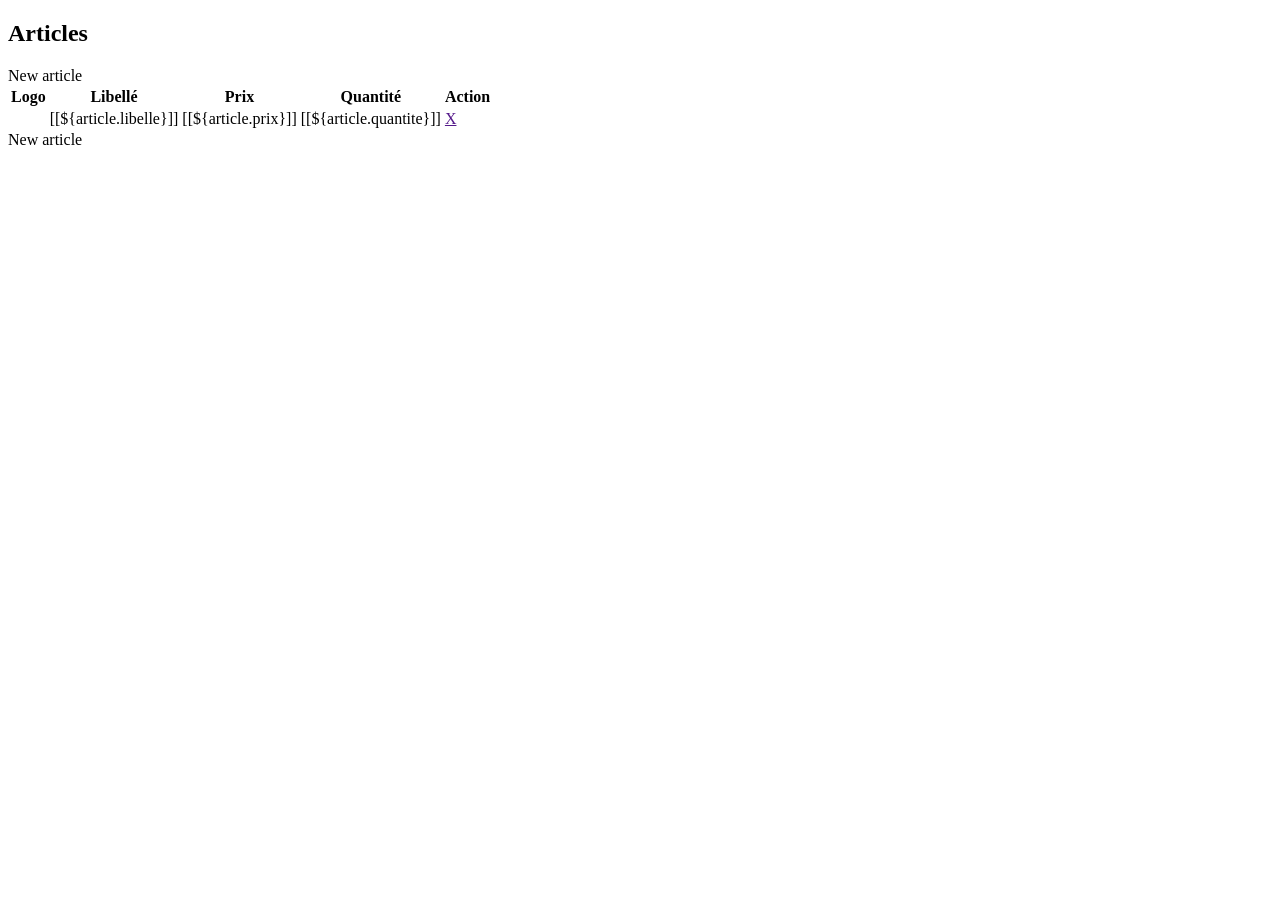
==== src/main/resources/templates/articles/index.html @ 7fdb2047 "gestion article partie 1" ====
<!DOCTYPE html>
<html lang="fr" xmlns:th="http://www.thymeleaf.org">
<head>
<meta charset="UTF-8">
<th:block th:replace="~{_commun :: head}"></th:block>
</head>
<body>
	<th:block th:replace="~{_commun :: header}"></th:block>
	
	<main class="container-fluid">
		<h2 class="text-center">Articles</h2>
		<a th:href="@{/article/new}" class="btn btn-success">New article</a>
		
		<table class="table table-striped my-3">
			<tr class="table-dark">
				<th>Logo</th>
				<th>Libellé</th>
				<th>Prix</th>
				<th>Quantité</th>
				<th>Action</th>
			</tr>
			
			<tr th:each="article : ${articles}" >
				<td> <img th:src="${article.imageChemin}" alt="" /> </td>
				<td> [[${article.libelle}]] </td>
				<td> [[${article.prix}]] </td>
				<td> [[${article.quantite}]] </td>
				<td> 
					<a href="">X</a>
				</td>
			</tr>
		</table>
		
		<a th:href="@{/article/new}" class="btn btn-success">New article</a>
	
	</main>
	
	
	<th:block th:replace="~{_commun :: footer}"></th:block>
</body>
</html>
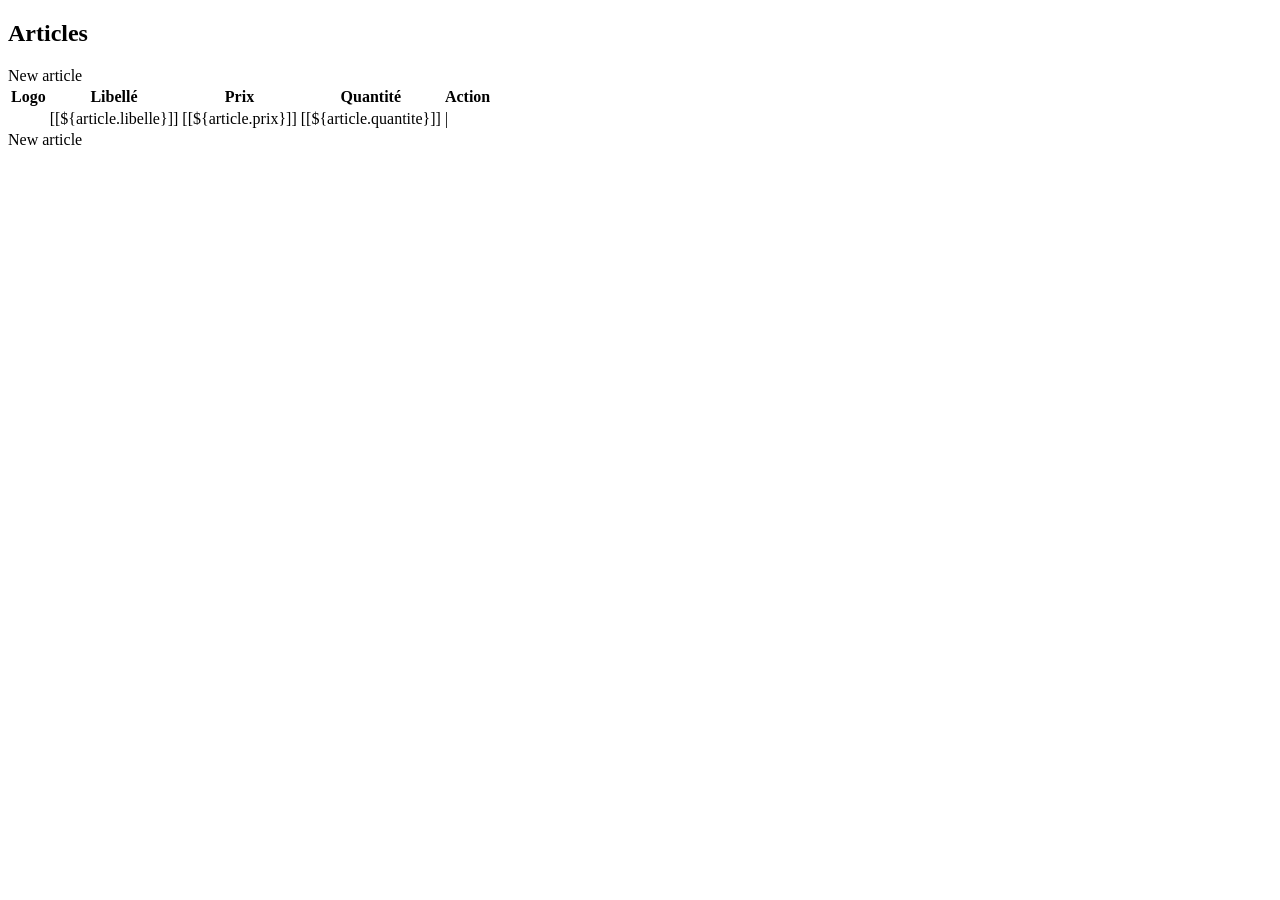
==== commit c46e62b8: "action (modifi/delete) sur produit. close msg flash" ====
--- a/src/main/resources/templates/articles/index.html
+++ b/src/main/resources/templates/articles/index.html
@@ -11,7 +11,7 @@
 		<h2 class="text-center">Articles</h2>
 		<a th:href="@{/article/new}" class="btn btn-success">New article</a>
 		
-		<table class="table table-striped my-3">
+		<table class="table table-striped my-3 text-center">
 			<tr class="table-dark">
 				<th>Logo</th>
 				<th>Libellé</th>
@@ -26,7 +26,13 @@
 				<td> [[${article.prix}]] </td>
 				<td> [[${article.quantite}]] </td>
 				<td> 
-					<a href="">X</a>
+					<a th:href="@{/article/update/__${article.id}__}"  class="btn btn-outline-success">
+						<i class="fa-solid fa-pen"></i>
+					</a>
+					| 
+					<a th:href="@{/article/delete/__${article.id}__}" class="btn btn-outline-danger">
+						<i class="fa-solid fa-trash"></i>
+					</a>
 				</td>
 			</tr>
 		</table>
